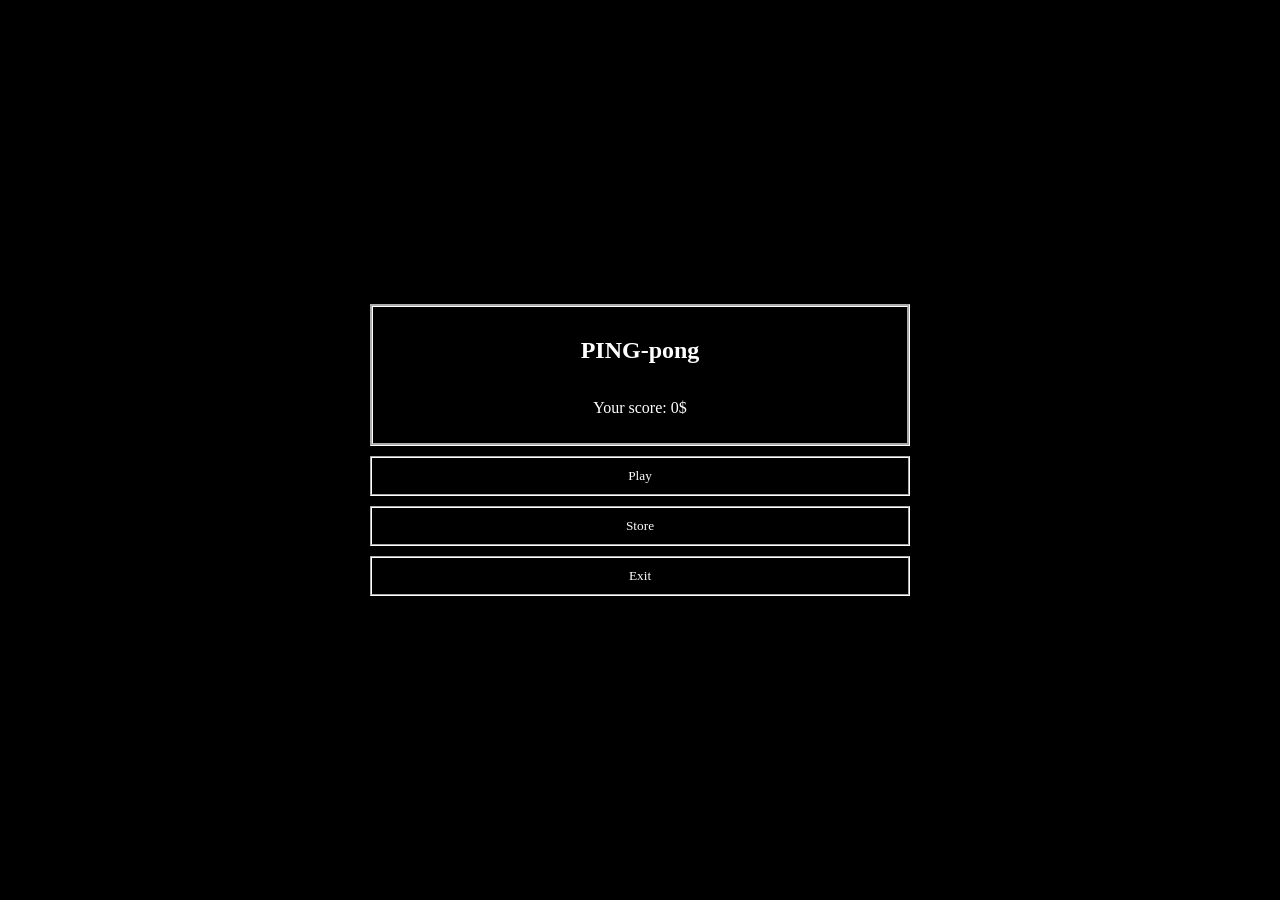
==== index.html @ 2bc1c62a "unfinished" ====
<!DOCTYPE html>
<html lang="en">
<head>
    <meta charset="UTF-8">
    <meta name="viewport" content="width=device-width, initial-scale=1.0">
    <link rel="stylesheet" href="/styles.css">
    <link rel="icon" href="/design/icon.png">
    <title>PING-pong</title>
</head>
<body>
    <main>
            <section>
                <h1>PING-pong</h1>
                <p>Your score: <span id="money">100</span>$</p>
            </section>
            <button id="play">Play</button>
            <button id="store">Store</button>
            <button id="exit">Exit</button>
    </main>

    <script src="script.js"></script>
    <script>
        const play = document.getElementById('play');
        const store = document.getElementById('store');
        const exit = document.getElementById('exit');
        play.addEventListener('click', function(){window.location.replace('pages/game.html'); })
        store.addEventListener('click', function(){window.location.replace('pages/store.html')})
        exit.addEventListener('click', function(){window.close()})
    </script>
</body>
</html>
---- styles.css ----
@font-face {
    font-family: 'Consolas';
    src: url('design/consolas.ttf') format('ttf');
    font-weight: 400;
    font-style: normal;
    font-display: swap;
}

html, body {
    height: 100%;
    margin: 0;
    padding: 0;
    overflow: hidden;
}

body {
    display: flex;
    align-items: center;
    justify-content: center;
    background-color: black;
    background-repeat: repeat-x;
    background-attachment: fixed;
    background-position: 50%;
    background-size: auto 100%;
}

main, section {
    display: flex;
    align-items: center;
    justify-content: center;
    align-content: center;
    flex-direction: column;
    height: max-content;
    width: max-content
}

section, button {
    box-sizing: border-box;
    margin: 5px;
    padding: 10px;
    background-color: black;
    color: white;
    font-family: 'Consolas';
    width: 60vh;
    text-align: center;
    border-style: groove;
    border-color: white;
}

button:hover {
    background-color: white;
    color:black;
}
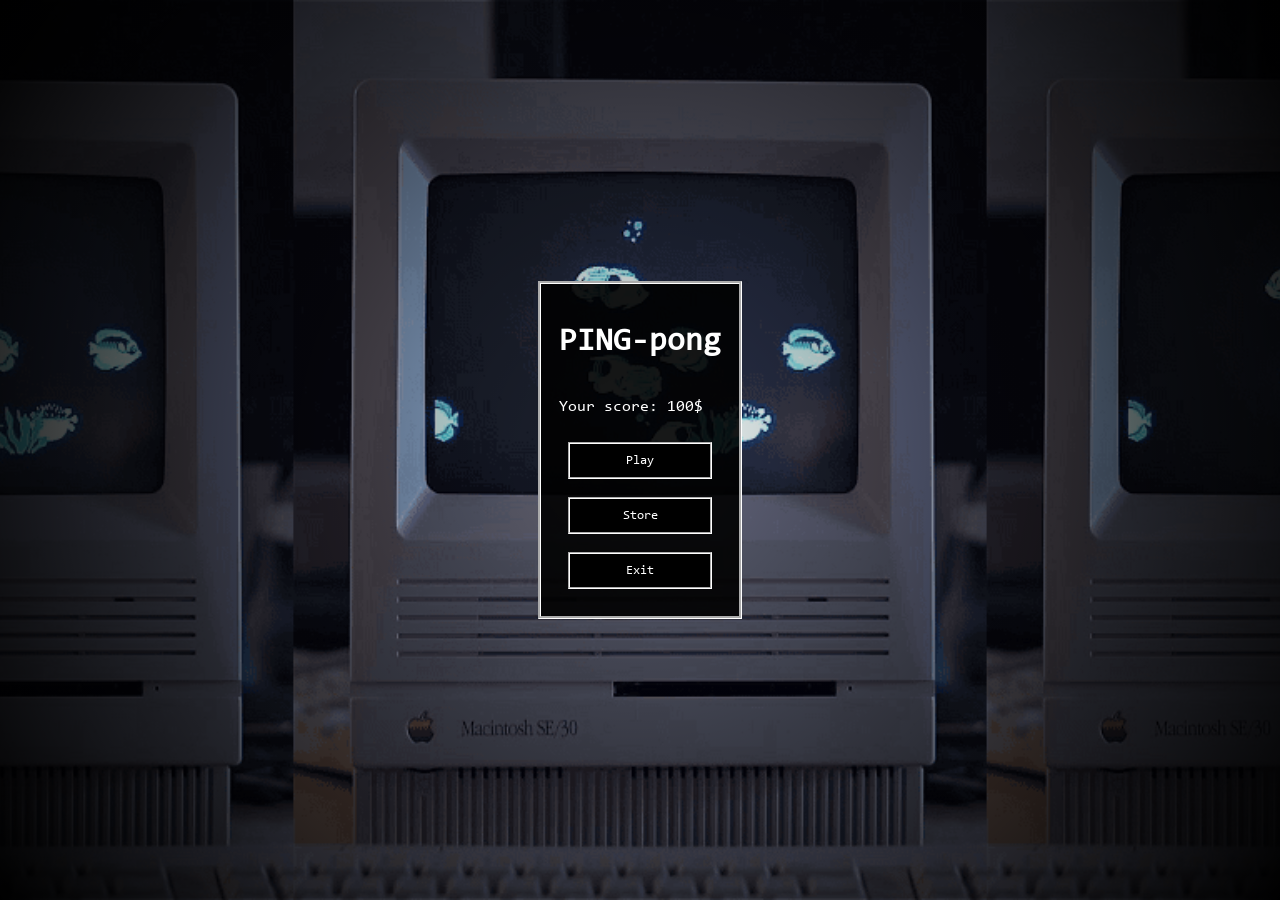
==== commit e051d248: "unfinished" ====
--- a/index.html
+++ b/index.html
@@ -9,10 +9,8 @@
 </head>
 <body>
     <main>
-            <section>
-                <h1>PING-pong</h1>
-                <p>Your score: <span id="money">100</span>$</p>
-            </section>
+            <h1>PING-pong</h1>
+            <p>Your score: <span id="money">100</span>$</p>
             <button id="play">Play</button>
             <button id="store">Store</button>
             <button id="exit">Exit</button>
@@ -23,8 +21,8 @@
         const play = document.getElementById('play');
         const store = document.getElementById('store');
         const exit = document.getElementById('exit');
-        play.addEventListener('click', function(){window.location.replace('pages/game.html'); })
-        store.addEventListener('click', function(){window.location.replace('pages/store.html')})
+        play.addEventListener('click', function(){window.location.replace('/game.html'); })
+        store.addEventListener('click', function(){window.location.replace('/store.html')})
         exit.addEventListener('click', function(){window.close()})
     </script>
 </body>
--- a/styles.css
+++ b/styles.css
@@ -1,10 +1,13 @@
 @font-face {
     font-family: 'Consolas';
-    src: url('design/consolas.ttf') format('ttf');
+    src: url('/spec/consolas.ttf') format('truetype');
+    font-size: 5vh;
     font-weight: 400;
     font-style: normal;
     font-display: swap;
 }
+* {font-family: 'Consolas';}
+
 
 html, body {
     height: 100%;
@@ -13,8 +16,11 @@
     overflow: hidden;
 }
 
-body {
+body {    
     display: flex;
+    background-image:
+    radial-gradient(circle at center, rgb(0,0,0,0), black),
+    url(/theme/computer.gif);
     align-items: center;
     justify-content: center;
     background-color: black;
@@ -24,30 +30,52 @@
     background-size: auto 100%;
 }
 
-main, section {
+img {
+    object-fit: contain;
+    box-sizing: border-box;
+    margin: 5px;
+    padding: 20px;
+    background-color: black;
+    color: white;
+    text-align: center;
+    border-style: groove;
+    border-color: white;
+    width: 70%;
+    height: 70%;
+}
+
+main, section, aside {
+    background-color: rgb(0,0,0,0.9);
+    color: white;
+    margin: 1vh;
+    padding: 2vh;
+    border-color: white;
+    border-style: groove;
     display: flex;
-    align-items: center;
+    align-items: stretch;
     justify-content: center;
     align-content: center;
     flex-direction: column;
     height: max-content;
-    width: max-content
+    width: max-content;
 }
 
-section, button {
+button, article {
     box-sizing: border-box;
-    margin: 5px;
-    padding: 10px;
+    margin: 1vh;
+    padding: 1vh;
     background-color: black;
     color: white;
-    font-family: 'Consolas';
-    width: 60vh;
     text-align: center;
     border-style: groove;
     border-color: white;
 }
 
-button:hover {
+button:hover, .active {
     background-color: white;
     color:black;
+}
+
+[disabled] {
+    color: gray
 }
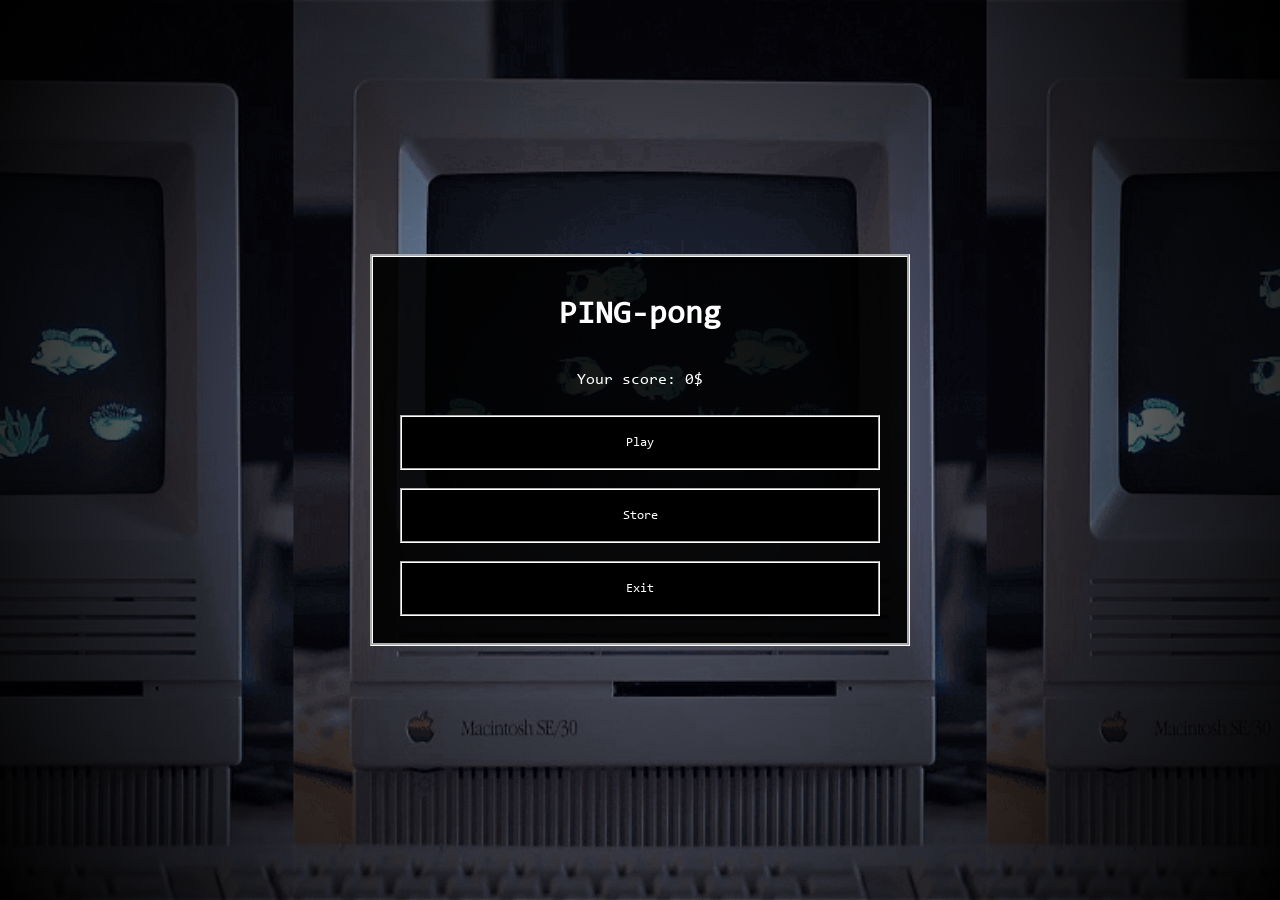
==== commit 17271faa: "massive updates and store" ====
--- a/index.html
+++ b/index.html
@@ -6,16 +6,21 @@
     <link rel="stylesheet" href="/styles.css">
     <link rel="icon" href="/design/icon.png">
     <title>PING-pong</title>
+    <style>
+        main {
+            text-align: center;
+            width: 60vh;
+        }
+    </style>
 </head>
 <body>
     <main>
             <h1>PING-pong</h1>
-            <p>Your score: <span id="money">100</span>$</p>
+            <p>Your score: <span>???</span>$</p>
             <button id="play">Play</button>
             <button id="store">Store</button>
             <button id="exit">Exit</button>
     </main>
-
     <script src="script.js"></script>
     <script>
         const play = document.getElementById('play');
--- a/styles.css
+++ b/styles.css
@@ -8,7 +8,6 @@
 }
 * {font-family: 'Consolas';}
 
-
 html, body {
     height: 100%;
     margin: 0;
@@ -16,66 +15,61 @@
     overflow: hidden;
 }
 
-body {    
+header, main, footer, section, aside, article {
+    box-sizing: border-box;
+    background-color: rgb(0,0,0,0.9);
+    color: white;
+    border-color: white;
+    border-style: groove;
+
+    margin: 1vh;
+    padding: 2vh;
+
     display: flex;
-    background-image:
-    radial-gradient(circle at center, rgb(0,0,0,0), black),
-    url(/theme/computer.gif);
-    align-items: center;
-    justify-content: center;
-    background-color: black;
-    background-repeat: repeat-x;
-    background-attachment: fixed;
-    background-position: 50%;
-    background-size: auto 100%;
+    flex-direction: column;
+    align-items: stretch;
+    justify-items: center;
 }
 
-img {
-    object-fit: contain;
+button {
     box-sizing: border-box;
-    margin: 5px;
-    padding: 20px;
     background-color: black;
     color: white;
+    border-color: white;
+    border-style: groove;
+
+    margin: 1vh;
+    padding: 2vh;
+
     text-align: center;
-    border-style: groove;
-    border-color: white;
-    width: 70%;
-    height: 70%;
 }
 
-main, section, aside {
-    background-color: rgb(0,0,0,0.9);
-    color: white;
-    margin: 1vh;
-    padding: 2vh;
-    border-color: white;
-    border-style: groove;
-    display: flex;
-    align-items: stretch;
-    justify-content: center;
-    align-content: center;
-    flex-direction: column;
-    height: max-content;
-    width: max-content;
-}
-
-button, article {
-    box-sizing: border-box;
-    margin: 1vh;
-    padding: 1vh;
-    background-color: black;
-    color: white;
-    text-align: center;
-    border-style: groove;
-    border-color: white;
-}
-
-button:hover, .active {
+button:hover, .selected {
     background-color: white;
     color:black;
 }
 
-[disabled] {
-    color: gray
+button[disabled] {
+    background-color: darkgrey;
+    color: white;
+}
+
+::-webkit-scrollbar {
+    width: 1.5vh;
+    height: 1.5vh;
+}
+
+::-webkit-scrollbar-track {
+    background: black;
+    border-color: white;
+    border-radius: 0vh;
+}
+
+::-webkit-scrollbar-thumb {
+    background: gray;
+    border-radius: 0px;
+}
+
+::-webkit-scrollbar-thumb:hover {
+    background: white;
 }
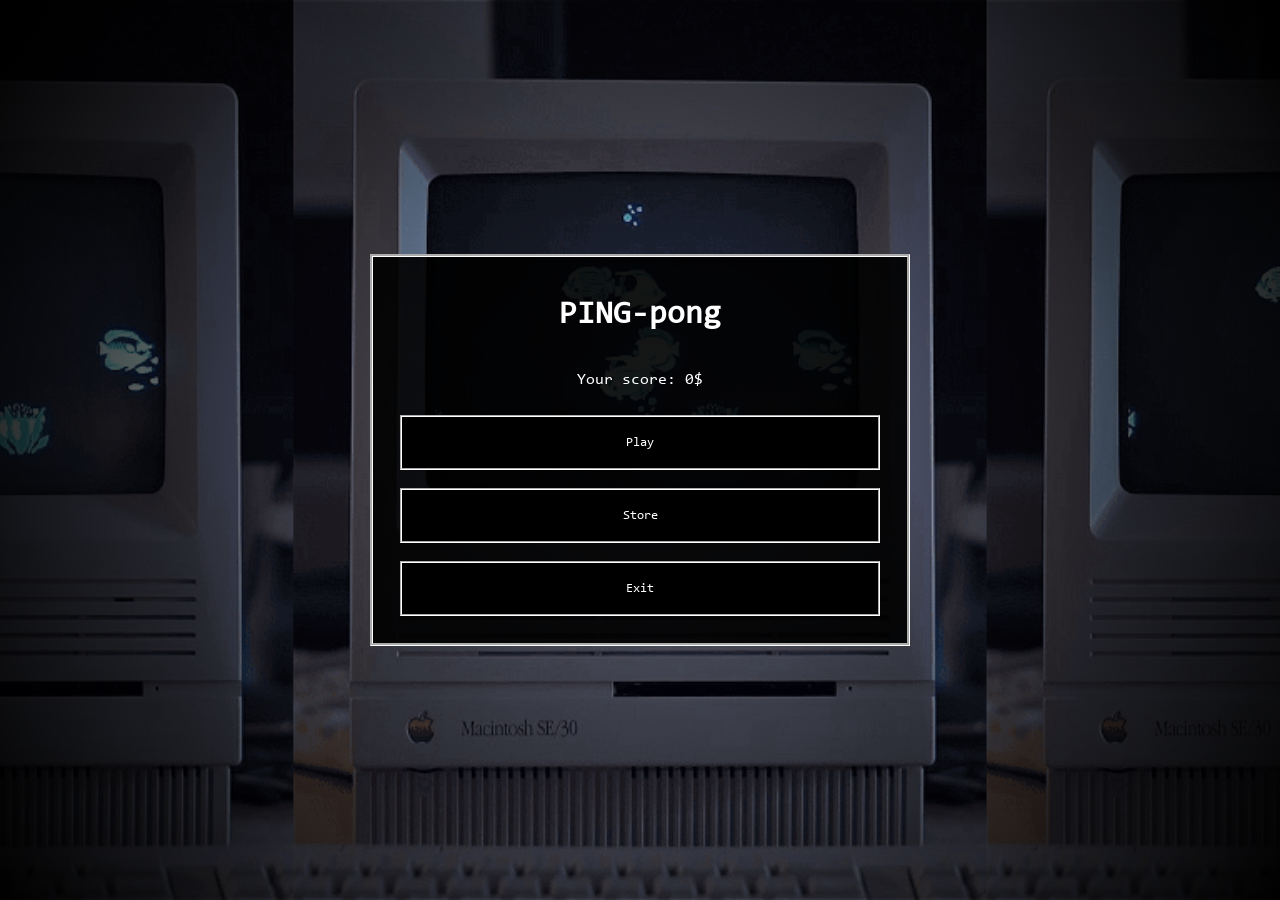
==== commit 898bc3c0: "fix github pages" ====
--- a/index.html
+++ b/index.html
@@ -3,8 +3,8 @@
 <head>
     <meta charset="UTF-8">
     <meta name="viewport" content="width=device-width, initial-scale=1.0">
-    <link rel="stylesheet" href="/styles.css">
-    <link rel="icon" href="/design/icon.png">
+    <link rel="stylesheet" href="./styles.css">
+    <link rel="icon" href="./spec/icon.png">
     <title>PING-pong</title>
     <style>
         main {
@@ -21,13 +21,13 @@
             <button id="store">Store</button>
             <button id="exit">Exit</button>
     </main>
-    <script src="script.js"></script>
+    <script src="./script.js"></script>
     <script>
         const play = document.getElementById('play');
         const store = document.getElementById('store');
         const exit = document.getElementById('exit');
-        play.addEventListener('click', function(){window.location.replace('/game.html'); })
-        store.addEventListener('click', function(){window.location.replace('/store.html')})
+        play.addEventListener('click', function(){window.location.replace('./game.html'); })
+        store.addEventListener('click', function(){window.location.replace('./store.html')})
         exit.addEventListener('click', function(){window.close()})
     </script>
 </body>
--- a/styles.css
+++ b/styles.css
@@ -47,11 +47,16 @@
 button:hover, .selected {
     background-color: white;
     color:black;
+    cursor: pointer;
 }
 
-button[disabled] {
-    background-color: darkgrey;
-    color: white;
+button[disabled]:hover {
+    background-color: rgb(28, 28, 28);
+    color: rgb(205, 205, 205);
+}
+
+button[disabled]:active {
+    cursor: not-allowed;
 }
 
 ::-webkit-scrollbar {
